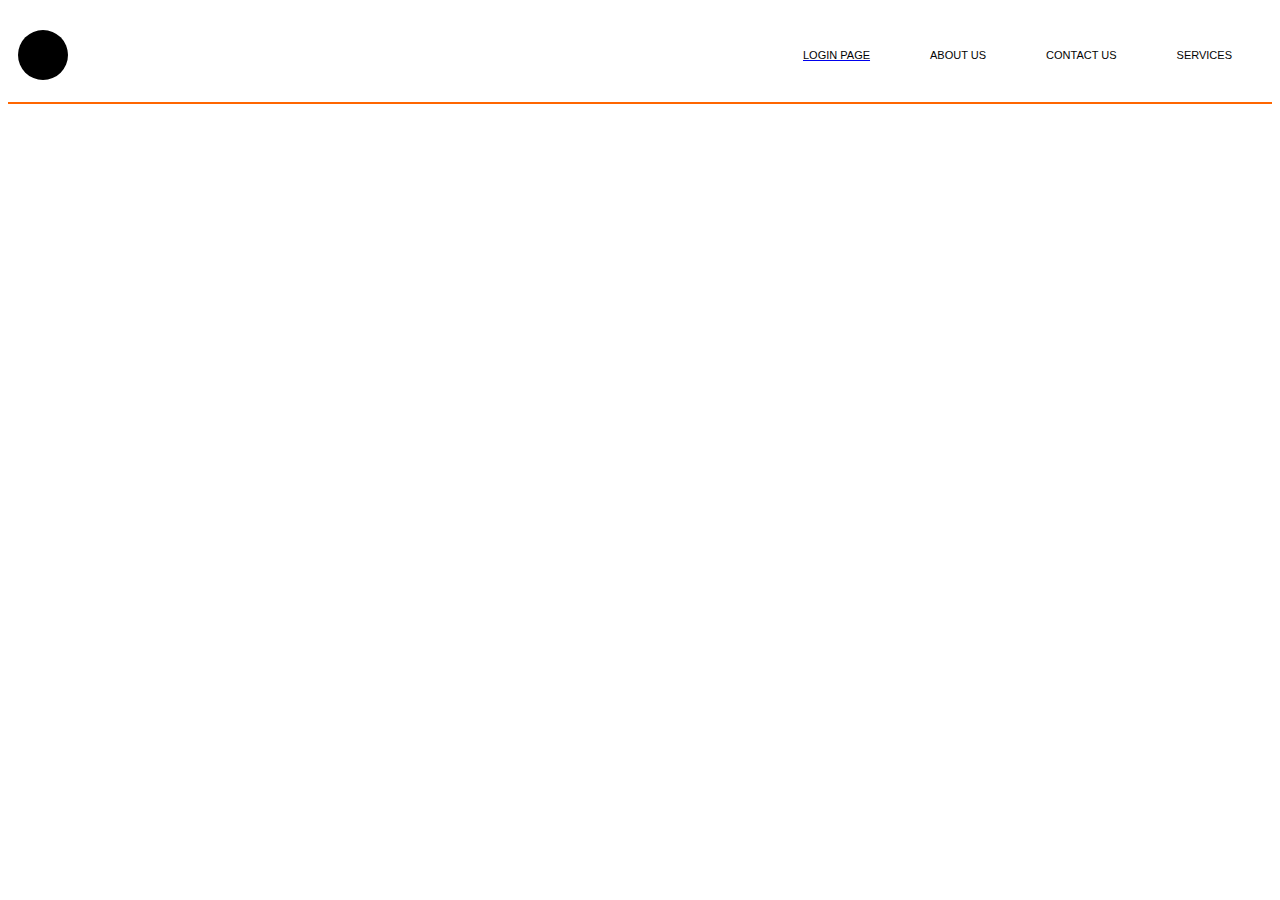
==== link.html @ 226cdd7f "Started code on link.html" ====
<!DOCTYPE html>
<html lang="en">
<head>
    <meta charset="UTF-8">
    <meta name="viewport" content="width=device-width, initial-scale=1.0">
    <title>About Us</title>
    <link rel="stylesheet" href="damn.css">
 
</head>
<body>
    <div class="son">
        <div class="wen"> 
            
        </div>
        <div class="items">
            <ul>
                
                <a title="Login.page" href="index.html"><li>Login page</li></a>
                <li>About Us</li>
                <li>Contact Us</li>
                <li>Services</li>
                

               
            </ul>
        </div>
          </div>
</body>
</html>
---- damn.css ----
*{
    
    padding: 0%;
    list-style: none;

 }
 .son{
   display: flex;
 justify-content: space-between;
    align-items: center;
    padding: 10px;
    border-bottom: 2px solid rgb(255, 102, 0);
 }
 .som{
    align-items: center;
    object-fit: contain;
    margin-left: 100px;
 }
 .wen{
    background-color: black;
    width: 50px;
    height: 50px;
    border-radius: 50%;
    object-fit: cover;
    cursor: pointer;
justify-content: space-between;
 }
 .wen button{
    background-color: blueviolet;
margin-left: 1150px;
border-radius: 10px;
width: 80px;
height: 30px;
 }
 .wen button:hover{
   background-color: white;
   border-color: none;
 }
 .man h2{
    font-family: Cambria, Cochin, Georgia, Times, 'Times New Roman', serif;
    text-align: left;
    color: rgb(225, 41, 41);
}
.orient h1{
    text-align: center;
    padding-top: 50px;
    color: red;
    margin-left: 100px;
}

   .items ul{
      display: flex;
  }
  .items li{
      font-family: 'Gill Sans', 'Gill Sans MT', Calibri, 'Trebuchet MS', sans-serif;
      margin: 15px 30px;
      display: flex;
      font-size: 11px;
      text-transform: uppercase;
      color: rgb(3, 3, 3);
  }
  .items li:hover{
      color: rgb(245, 47, 47);
      cursor: pointer;
  }
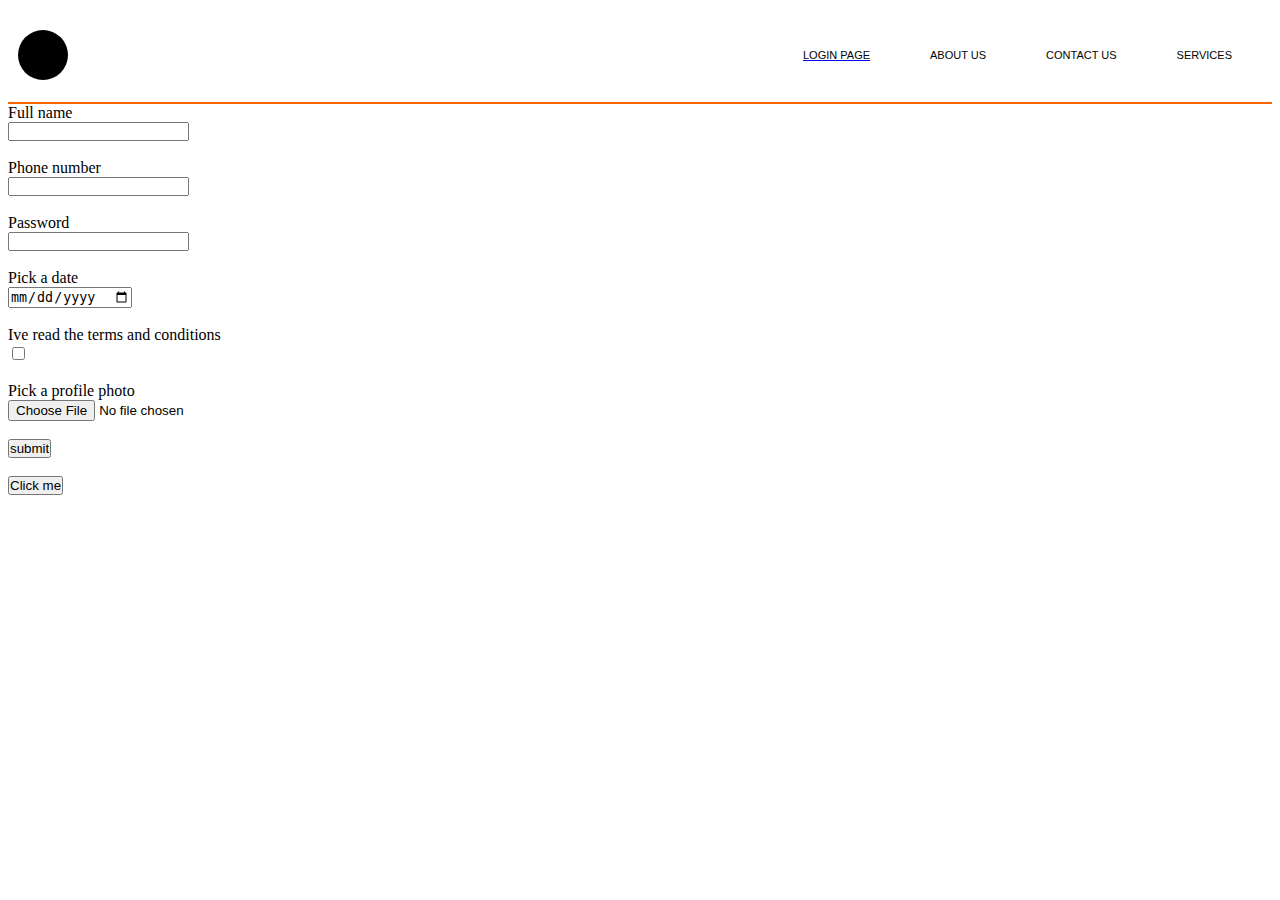
==== commit dce2b30f: "So along the way i changed ," ====
--- a/link.html
+++ b/link.html
@@ -25,5 +25,24 @@
             </ul>
         </div>
           </div>
+          
+          <form>
+            <label>Full name</label> <br>
+            <input type="text" /> <br> <br>
+            <label>Phone number</label> <br>
+            <input type="number" /> <br> <br>
+            <label>Password</label> <br>
+            <input type="password" /> <br> <br>
+            <label>Pick a date</label> <br>
+            <input type="date" /> <br> <br>
+            <label>Ive read the terms and conditions </label> <br>
+            <input type="checkbox" /> <br> <br>
+            <label>Pick a profile photo</label> <br>
+            <input type="file" />  <br> <br>
+            
+            <input type="button" value="submit" /> <br> <br>
+            <button>Click me</button>
+        </form>
+        
 </body>
 </html>--- a/damn.css
+++ b/damn.css
@@ -11,10 +11,11 @@
     padding: 10px;
     border-bottom: 2px solid rgb(255, 102, 0);
  }
- .som{
+ .som img{
     align-items: center;
     object-fit: contain;
-    margin-left: 100px;
+    
+    width: 1250px;
  }
  .wen{
     background-color: black;
@@ -63,4 +64,37 @@
       color: rgb(245, 47, 47);
       cursor: pointer;
   }
+  .wim{
+   margin-left: 100px;
+   align-items: center;
+  }
   
+.thin{
+   margin-top: 30px;
+   display: flex;
+   justify-content: space-between;
+}
+.well{
+background-color: rgb(203, 177, 82);
+width: 300PX;
+height: 300PX;
+border-radius: 10PX;
+}
+.well p {
+   color: black;
+}
+
+.fly{
+   background-color: rgb(203, 177, 82);
+   width: 300PX;
+   height: 300PX;
+   border-radius: 10PX;
+   
+}
+.tin{
+   background-color: rgb(203, 177, 82);
+   width: 300PX;
+   height: 300PX;
+   border-radius: 10PX;
+   
+}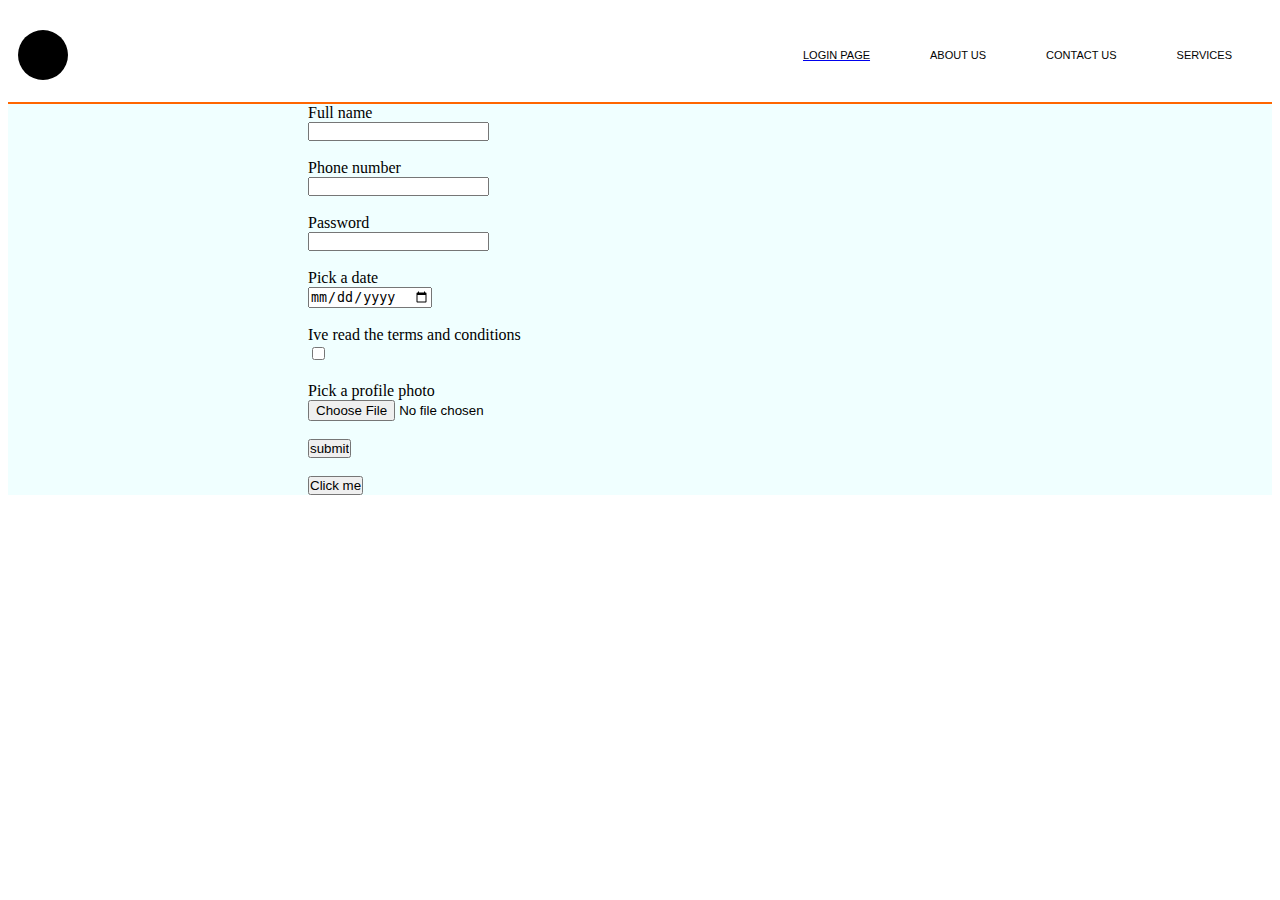
==== commit dd61bd23: "Added 3 new images and made more modifications to all the files" ====
--- a/link.html
+++ b/link.html
@@ -25,7 +25,8 @@
             </ul>
         </div>
           </div>
-          
+          <div class="lop">
+            <div class="lam">
           <form>
             <label>Full name</label> <br>
             <input type="text" /> <br> <br>
@@ -43,6 +44,10 @@
             <input type="button" value="submit" /> <br> <br>
             <button>Click me</button>
         </form>
-        
+    </div>
+    <div class="pim"> 
+                
+    </div>
+    </div>
 </body>
 </html>--- a/damn.css
+++ b/damn.css
@@ -96,5 +96,51 @@
    width: 300PX;
    height: 300PX;
    border-radius: 10PX;
-   
+  
+}
+.pic {
+   display: flex;
+   margin-top: 40px;
+}
+.ic {
+   width: 30px;
+   height: 30px;
+margin-left: 150px;
+}
+.im {
+   width: 30px;
+   height: 30px;
+   margin-left: 200px;
+}
+.ig {
+   width: 30px;
+   height: 30px;
+   margin-left: 200px;
+}
+.it {
+   width: 30px;
+   height: 30px;
+   margin-left: 200px;
+}
+.iu {
+   margin-left: 200px;
+   width: 30px;
+   height: 30px;
+margin-right: 200px;
+}
+
+.ord{
+   display: flex;
+   justify-content: space-between;
+}
+.lop{
+   align-items: center;
+   background-color: azure;
+}
+.lam{
+   margin-left: 300px;
+}
+.pim {
+   background-image: url(pictures/doooom.jpeg);
+
 }